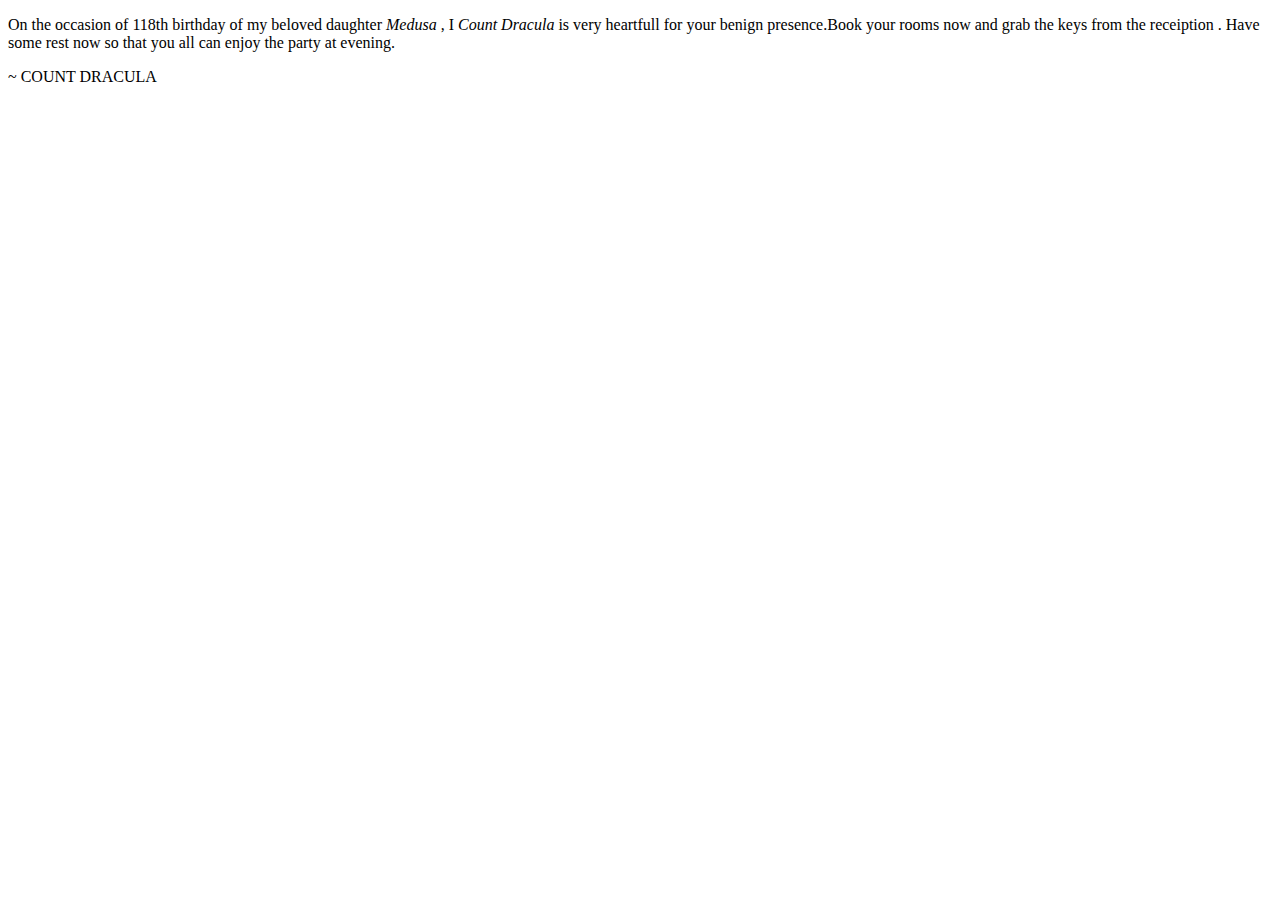
==== about.html @ 6d38554f "Added about.html section" ====
<!DOCTYPE html>
<html lang="en">
<head>
    <meta charset="UTF-8">
    <meta http-equiv="X-UA-Compatible" content="IE=edge">
    <meta name="viewport" content="width=device-width, initial-scale=1.0">
    <title>Document</title>
    <link rel="stylesheet" href="about.css">
</head>
<body>
    <section>
        <div class="container">
          <div class="background-img">
            <div class="box">
              <span></span>
              <span></span>
              <span></span>
              <span></span>
              <div class="content">
                <p> On the occasion of 118th birthday of my beloved daughter <i>Medusa</i>  , I
                    <i>Count Dracula</i>
                     is very heartfull for your benign presence.Book your rooms
                    now and grab the keys from the receiption . Have some rest now so that
                    you all can enjoy the party at evening.</p>
                <p id="author"><a>~ COUNT DRACULA</a></p>
              </div>
              
            </div>
          </div>
        </div>
      </section>
        </a>
</body>
</html>
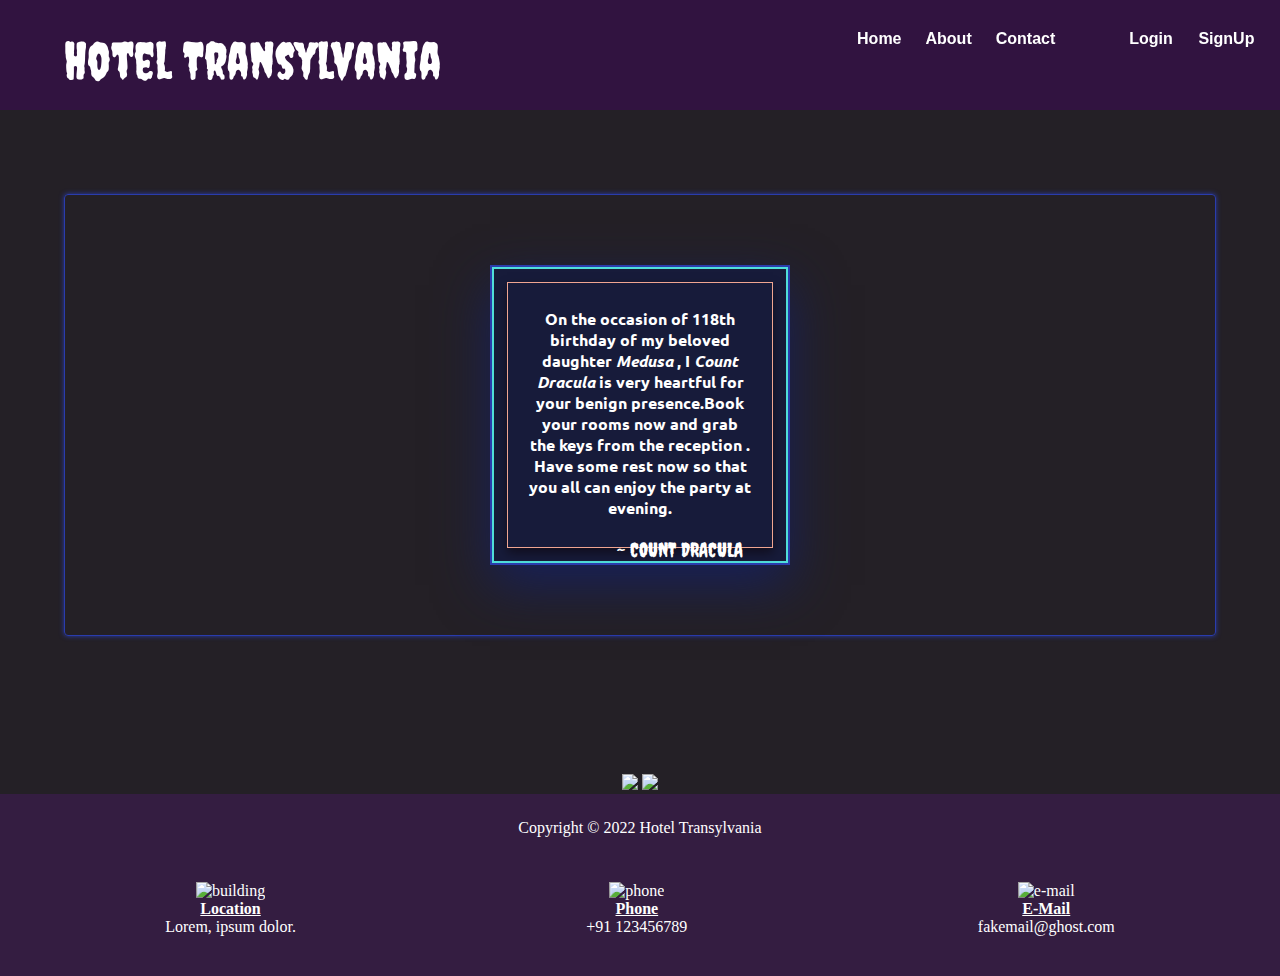
==== commit 2e343c5c: "Update about.html" ====
--- a/about.html
+++ b/about.html
@@ -1,34 +1,74 @@
 <!DOCTYPE html>
 <html lang="en">
+
 <head>
-    <meta charset="UTF-8">
-    <meta http-equiv="X-UA-Compatible" content="IE=edge">
-    <meta name="viewport" content="width=device-width, initial-scale=1.0">
-    <title>Document</title>
-    <link rel="stylesheet" href="about.css">
+  <meta charset="UTF-8">
+  <meta http-equiv="X-UA-Compatible" content="IE=edge">
+  <meta name="viewport" content="width=device-width, initial-scale=1.0">
+  <title>About</title>
+  <link rel="icon" type="image/x-icon" href="Icons/Hotelicon.png" />
+  <link rel="stylesheet" href="about.css">
 </head>
+
 <body>
-    <section>
-        <div class="container">
-          <div class="background-img">
-            <div class="box">
-              <span></span>
-              <span></span>
-              <span></span>
-              <span></span>
-              <div class="content">
-                <p> On the occasion of 118th birthday of my beloved daughter <i>Medusa</i>  , I
-                    <i>Count Dracula</i>
-                     is very heartfull for your benign presence.Book your rooms
-                    now and grab the keys from the receiption . Have some rest now so that
-                    you all can enjoy the party at evening.</p>
-                <p id="author"><a>~ COUNT DRACULA</a></p>
-              </div>
-              
-            </div>
+  <div class="fly_dragon">
+    <img src="gifs/flying_dragon.webp" alt="">
+  </div>
+  <nav class="navigation">
+    <a href="index.html" class="navbar-logo">Hotel Transylvania</a>
+    <a class="login-btn" href="signup.html">SignUp</a>
+    <a class="login-btn" href="login.html">Login</a>
+    <div class="navbar-right">
+      <a href="index.html">Home</a>
+      <a href="about.html">About</a>
+      <a href="#">Contact</a>
+    </div>
+  </nav>
+  <section>
+    <div class="container">
+      <div class="background-img">
+        <div class="box">
+          <span></span>
+          <span></span>
+          <span></span>
+          <span></span>
+          <div class="content">
+            <p> On the occasion of 118th birthday of my beloved daughter <i>Medusa</i> , I
+              <i>Count Dracula</i>
+              is very heartful for your benign presence.Book your rooms
+              now and grab the keys from the reception . Have some rest now so that
+              you all can enjoy the party at evening.
+            </p>
+            <p id="author">~ COUNT DRACULA</p>
           </div>
         </div>
-      </section>
-        </a>
+      </div>
+    </div>
+  </section>
+  <footer>
+    <div class="walk">
+      <img src="gifs/walk_human.gif" />
+      <img src="gifs/walk_monster.gif" />
+    </div>
+    <div class="copyright">Copyright &copy 2022 Hotel Transylvania</div>
+    <div class="contact">
+      <div class="contact-box">
+        <img src="https://img.icons8.com/ios-filled/512/company.png" alt="building" width=60px><br>
+        <label>Location</label><br>
+        Lorem, ipsum dolor.
+      </div>
+      <div class="contact-box">
+        <img src="https://img.icons8.com/ios-filled/512/ringing-phone.png" alt="phone" width=60px><br>
+        <label>Phone</label><br>
+        +91 123456789
+      </div>
+      <div class="contact-box">
+        <img src="https://img.icons8.com/ios-glyphs/512/mail-account.png" alt="e-mail" width=60px><br>
+        <label>E-Mail</label><br>
+        fakemail@ghost.com
+      </div>
+    </div>
+  </footer>
 </body>
-</html>+
+</html>
--- a/about.css
+++ b/about.css
@@ -0,0 +1,331 @@
+@import url("https://fonts.googleapis.com/css2?family=Creepster&family=Ubuntu:wght@300&display=swap");
+
+:root {
+    --font-style: 'Nunito Sans', sans-serif;
+    --light_color: #cbbddb;
+    --mid_color: #8f7cec;
+    --dark_color: #242026;
+}
+
+* {
+    margin: 0;
+    padding: 0;
+}
+
+.fly_dragon img {
+    position: absolute;
+    width: 200px;
+    top: 8%;
+    left: 75%;
+    transform: rotateZ(-10deg);
+
+}
+
+.container {
+    padding-top: 5%;
+    padding-bottom: 5%;
+}
+
+body {
+    background-color: var(--dark_color);
+}
+
+/* <-------NAV-----------> */
+.navigation {
+    padding-top: 30px;
+    padding-bottom: 20px;
+    position: fixed;
+    top: 0;
+    width: 100%;
+    z-index: 1;
+    background-color: rgba(51, 18, 68, 0.9);
+
+}
+
+.login-btn {
+    float: right;
+    text-decoration: none;
+    padding-right: 2%;
+    color: #fff;
+    font-family: Arial;
+    font-weight: 900;
+}
+
+.login-btn:hover {
+    color: var(--mid_color);
+    text-shadow: #242026;
+}
+
+.navbar-right {
+    float: right;
+    padding-right: 5%;
+}
+
+.navbar-right a {
+    text-decoration: none;
+    padding: 10px;
+    color: #fff;
+    font-family: Arial;
+    font-weight: 900;
+}
+
+
+.navbar-right a:hover {
+    text-decoration: underline;
+}
+
+.navbar-logo {
+    padding-left: 5%;
+    font-family: "Creepster", cursive;
+    font-size: 4vw;
+    text-decoration: none;
+    color: #fff;
+}
+
+/* <-------------MAIN-------------> */
+
+.background-img {
+    background-image: url("https://img.freepik.com/free-vector/hand-drawn-halloween-background_23-2149064303.jpg?w=900&t=st=1667931643~exp=1667932243~hmac=e65715ebcba52e1d6f6a586b296a828fd47aa9f27e9cd6f9897166a5c11ec80a");
+    height: 400px;
+    min-width: 300px;
+    background-repeat: no-repeat;
+    background-size: cover;
+    margin: 130px 5% 5% 5%;
+    padding: 20px;
+    border: 1px solid #2a3cad;
+    border-radius: 4px;
+    box-shadow: 0px 0px 5px #2a3cad;
+    position: relative;
+    display: flex;
+    place-items: center;
+    justify-content: center;
+}
+
+.content p {
+    padding-top: 5px;
+    font-family: "Ubuntu", sans-serif;
+    font: size 18px;
+    font-weight: 200;
+    font-weight: 600;
+}
+
+#author {
+    font-size: 20px;
+    padding-top: 20px;
+    padding-left: 80px;
+    font-family: 'Creepster', cursive;
+    font-weight: 100;
+    letter-spacing: px;
+}
+
+.box {
+    position: absolute;
+    justify-content: center;
+    width: 300px;
+    height: 300px;
+    background: #111845a6;
+    box-sizing: border-box;
+    overflow: hidden;
+    box-shadow: 0 20px 50px rgb(23, 32, 90);
+    border: 2px solid #2a3cad;
+    color: white;
+    padding: 20px;
+}
+
+.box:before {
+    content: "";
+    position: absolute;
+    top: 0;
+    left: -100%;
+    width: 100%;
+    height: 100%;
+    background: rgba(255, 255, 255, 0.1);
+    transition: 0.5s;
+    pointer-events: none;
+}
+
+.box:hover:before {
+    left: -50%;
+    transform: skewX(-5deg);
+}
+
+.box .content {
+    position: absolute;
+    top: 15px;
+    left: 15px;
+    right: 15px;
+    bottom: 15px;
+    border: 1px solid #f0a591;
+    padding: 20px;
+    text-align: center;
+    box-shadow: 0 5px 10px rgba(9, 0, 0, 0.5);
+}
+
+.box span {
+    position: absolute;
+    top: 0;
+    left: 0;
+    width: 100%;
+    height: 100%;
+    display: block;
+    box-sizing: border-box;
+}
+
+.box span:nth-child(1) {
+    transform: rotate(0deg);
+}
+
+.box span:nth-child(2) {
+    transform: rotate(90deg);
+}
+
+.box span:nth-child(3) {
+    transform: rotate(180deg);
+}
+
+.box span:nth-child(4) {
+    transform: rotate(270deg);
+}
+
+.box span:before {
+    content: "";
+    position: absolute;
+    width: 100%;
+    height: 2px;
+    background: #50dfdb;
+    animation: animate 4s linear infinite;
+}
+
+@keyframes animate {
+    0% {
+        transform: scaleX(0);
+        transform-origin: left;
+    }
+
+    50% {
+        transform: scaleX(1);
+        transform-origin: left;
+    }
+
+    50.1% {
+        transform: scaleX(1);
+        transform-origin: right;
+    }
+
+    100% {
+        transform: scaleX(0);
+        transform-origin: right;
+    }
+}
+
+/* <---------FOOTER----------> */
+footer {
+    background-color: rgba(68, 26, 91, 0.5);
+    margin-top: 10px;
+    width: 100%;
+    text-align: center;
+    color: #fff;
+}
+
+.walk {
+    background: var(--dark_color);
+    width: 100%;
+    overflow: hidden;
+
+}
+
+.walk img:nth-child(1) {
+    animation: walk_animation 10s linear infinite;
+    height: 120px;
+}
+
+.walk img:nth-child(2) {
+    animation: walk_animation 10s linear infinite;
+    height: 150px;
+
+}
+
+.copyright {
+    padding: 25px;
+}
+
+.contact {
+    padding: 20px 20px 40px 20px;
+    display: flex;
+    flex-direction: row;
+    justify-content: space-around;
+}
+
+.contact label {
+    text-decoration: underline;
+    font-weight: 800;
+}
+
+@keyframes walk_animation {
+    0% {
+        transform-origin: left;
+        transform: translateX(75vw);
+    }
+
+    100% {
+        transform: translateX(-75vw);
+    }
+}
+
+
+
+
+@media (max-width: 640px) {
+    .navbar-right {
+        float: left;
+        padding-left: 4%;
+    }
+
+    .navbar-logo {
+        font-size: 30px;
+    }
+
+    .navbar-right a {
+        padding: 2vw;
+    }
+}
+
+@media (max-width: 370px) {
+    .navbar-logo {
+        font-size: 7vw;
+        padding: 2%;
+    }
+
+    .navbar-right a {
+        padding: 2vw;
+    }
+
+    .contact {
+        flex-direction: column;
+    }
+}
+
+/* Custom Scrollbar */
+
+::-webkit-scrollbar {
+    width: 1em;
+
+}
+
+::-webkit-scrollbar-track {
+    background-color: var(--light_color);
+    border-radius: 5px;
+    box-shadow: inset 0 0 5px var(--dark_color);
+}
+
+::-webkit-scrollbar-thumb {
+    background-color: var(--mid_color);
+    border-radius: 5px;
+    outline: 1px solid var(--dark_color);
+}
+
+::-webkit-scrollbar-thumb:hover {
+    background-color: rgb(38, 16, 35);
+    width: 15px;
+    border-radius: 3px;
+}
